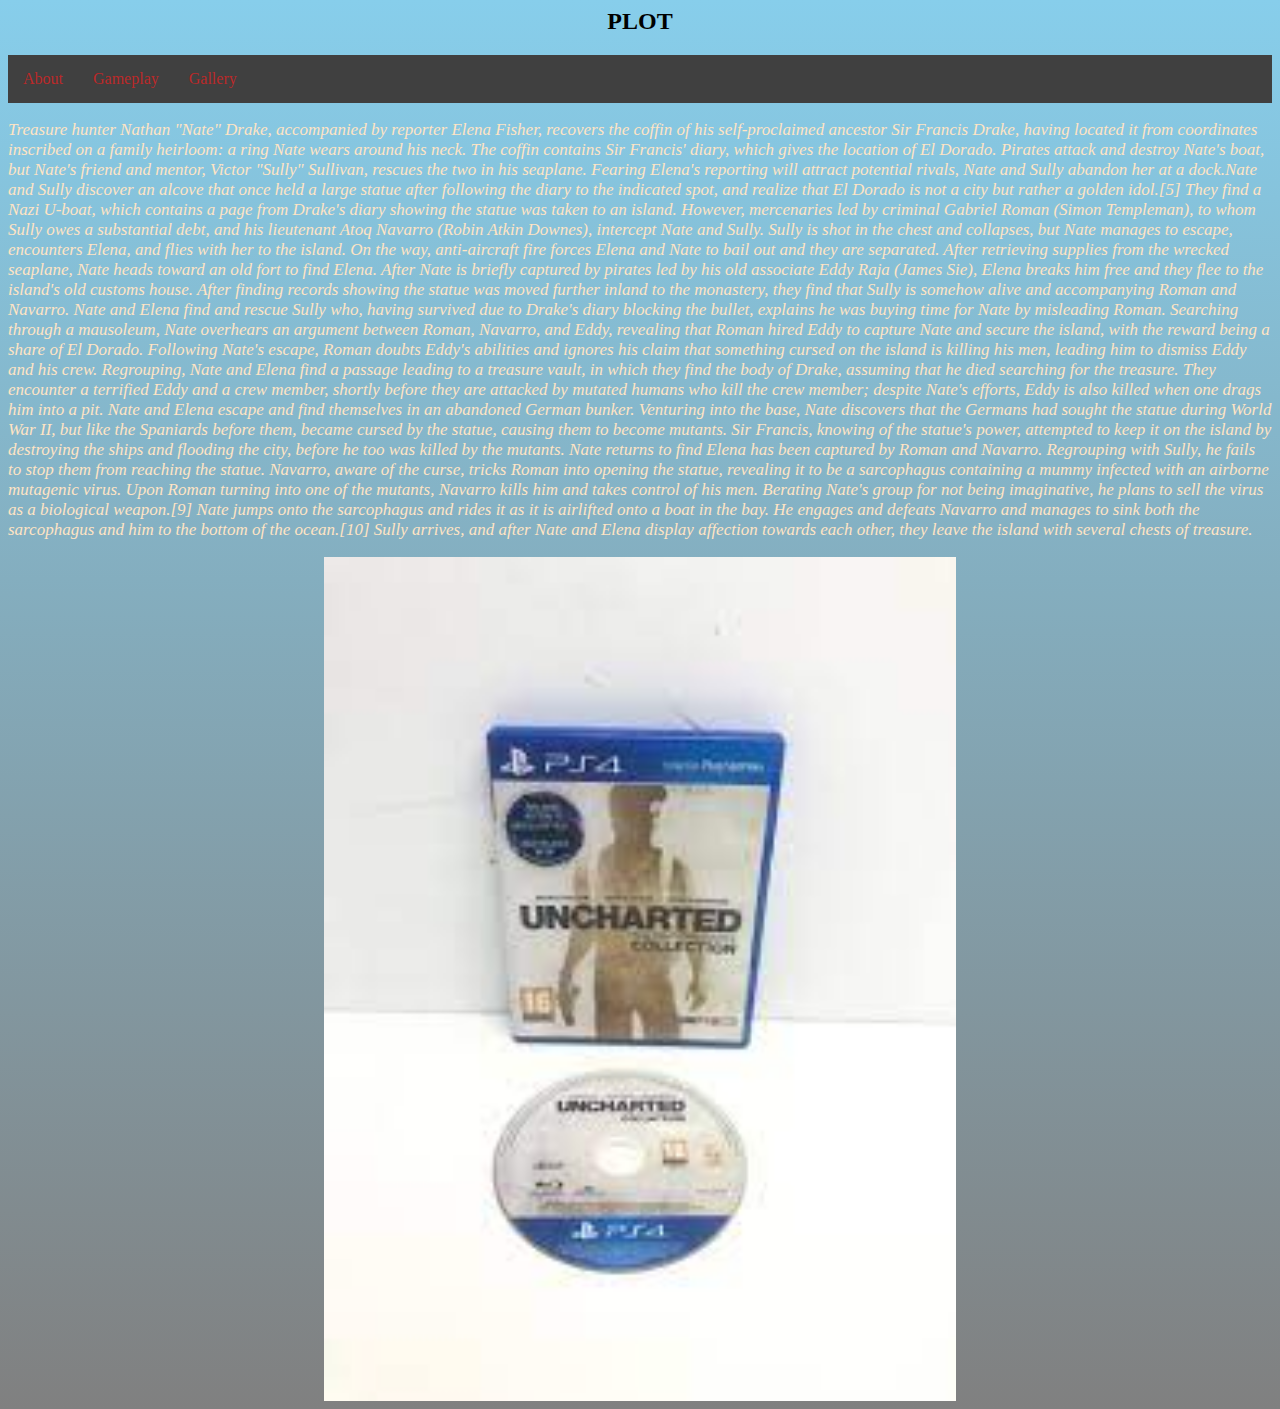
==== index2.html @ 058b7dbb "Add files via upload" ====
<html>
    <body>
        <h2> PLOT </h2>
        <link rel="stylesheet" href="style2.css">
        <link rel="html" href="index.html">
        
        <nav class="navbar1">
            <ul>
                
                <li><a href="index.html"> About</a></li>
                <li><a href=""> Gameplay</a></li>
                <li><a href="index4.html"> Gallery</a></li>
                
            </ul>
        </nav>
<p style="color:bisque;">Treasure hunter Nathan "Nate" Drake, accompanied by reporter Elena Fisher, recovers the coffin of his self-proclaimed ancestor Sir Francis Drake, having located it from coordinates inscribed on a family heirloom: a ring Nate wears around his neck. The coffin contains Sir Francis' diary, which gives the location of El Dorado. Pirates attack and destroy Nate's boat, but Nate's friend and mentor, Victor "Sully" Sullivan, rescues the two in his seaplane. Fearing Elena's reporting will attract potential rivals, Nate and Sully abandon her at a dock.Nate and Sully discover an alcove that once held a large statue after following the diary to the indicated spot, and realize that El Dorado is not a city but rather a golden idol.[5] They find a Nazi U-boat, which contains a page from Drake's diary showing the statue was taken to an island. However, mercenaries led by criminal Gabriel Roman (Simon Templeman), to whom Sully owes a substantial debt, and his lieutenant Atoq Navarro (Robin Atkin Downes), intercept Nate and Sully. Sully is shot in the chest and collapses, but Nate manages to escape, encounters Elena, and flies with her to the island.

On the way, anti-aircraft fire forces Elena and Nate to bail out and they are separated. After retrieving supplies from the wrecked seaplane, Nate heads toward an old fort to find Elena. After Nate is briefly captured by pirates led by his old associate Eddy Raja (James Sie), Elena breaks him free and they flee to the island's old customs house. After finding records showing the statue was moved further inland to the monastery, they find that Sully is somehow alive and accompanying Roman and Navarro. Nate and Elena find and rescue Sully who, having survived due to Drake's diary blocking the bullet, explains he was buying time for Nate by misleading Roman.

Searching through a mausoleum, Nate overhears an argument between Roman, Navarro, and Eddy, revealing that Roman hired Eddy to capture Nate and secure the island, with the reward being a share of El Dorado. Following Nate's escape, Roman doubts Eddy's abilities and ignores his claim that something cursed on the island is killing his men, leading him to dismiss Eddy and his crew. Regrouping, Nate and Elena find a passage leading to a treasure vault, in which they find the body of Drake, assuming that he died searching for the treasure. They encounter a terrified Eddy and a crew member, shortly before they are attacked by mutated humans who kill the crew member; despite Nate's efforts, Eddy is also killed when one drags him into a pit.

Nate and Elena escape and find themselves in an abandoned German bunker. Venturing into the base, Nate discovers that the Germans had sought the statue during World War II, but like the Spaniards before them, became cursed by the statue, causing them to become mutants. Sir Francis, knowing of the statue's power, attempted to keep it on the island by destroying the ships and flooding the city, before he too was killed by the mutants.

Nate returns to find Elena has been captured by Roman and Navarro. Regrouping with Sully, he fails to stop them from reaching the statue. Navarro, aware of the curse, tricks Roman into opening the statue, revealing it to be a sarcophagus containing a mummy infected with an airborne mutagenic virus. Upon Roman turning into one of the mutants, Navarro kills him and takes control of his men. Berating Nate's group for not being imaginative, he plans to sell the virus as a biological weapon.[9] Nate jumps onto the sarcophagus and rides it as it is airlifted onto a boat in the bay. He engages and defeats Navarro and manages to sink both the sarcophagus and him to the bottom of the ocean.[10] Sully arrives, and after Nate and Elena display affection towards each other, they leave the island with several chests of treasure.</p>

<img src="drakesfortune.jpg" alt="drake's fortune" class="center1">
    </body>

</html>
---- style2.css ----
body{
    background: linear-gradient( skyblue ,grey)         ;
}
h2{
    text-align: center;
    font-style: inherit;
}

.navbar1 ul{
    align-items: center;
    list-style-type: none;
    background-color: hsl(0, 0%, 25%);
    padding: 0px;
    margin: 0px;
    overflow: hidden;
}

.navbar1 a{
    color: #bb2929;
    text-decoration:none;
     padding: 15px;
    display: block;
    text-align: center;
    
    
}

.navbar1 a:hover{
    background-color: hsl(0, 0%, 10%);
}

.navbar1 li{
    float: left;
}


p{
    font-style: oblique;
    font-size: 17px;
}


.center1 {
    display: block;
    margin-left: auto;
    margin-right: auto;
    width: 50%;
}
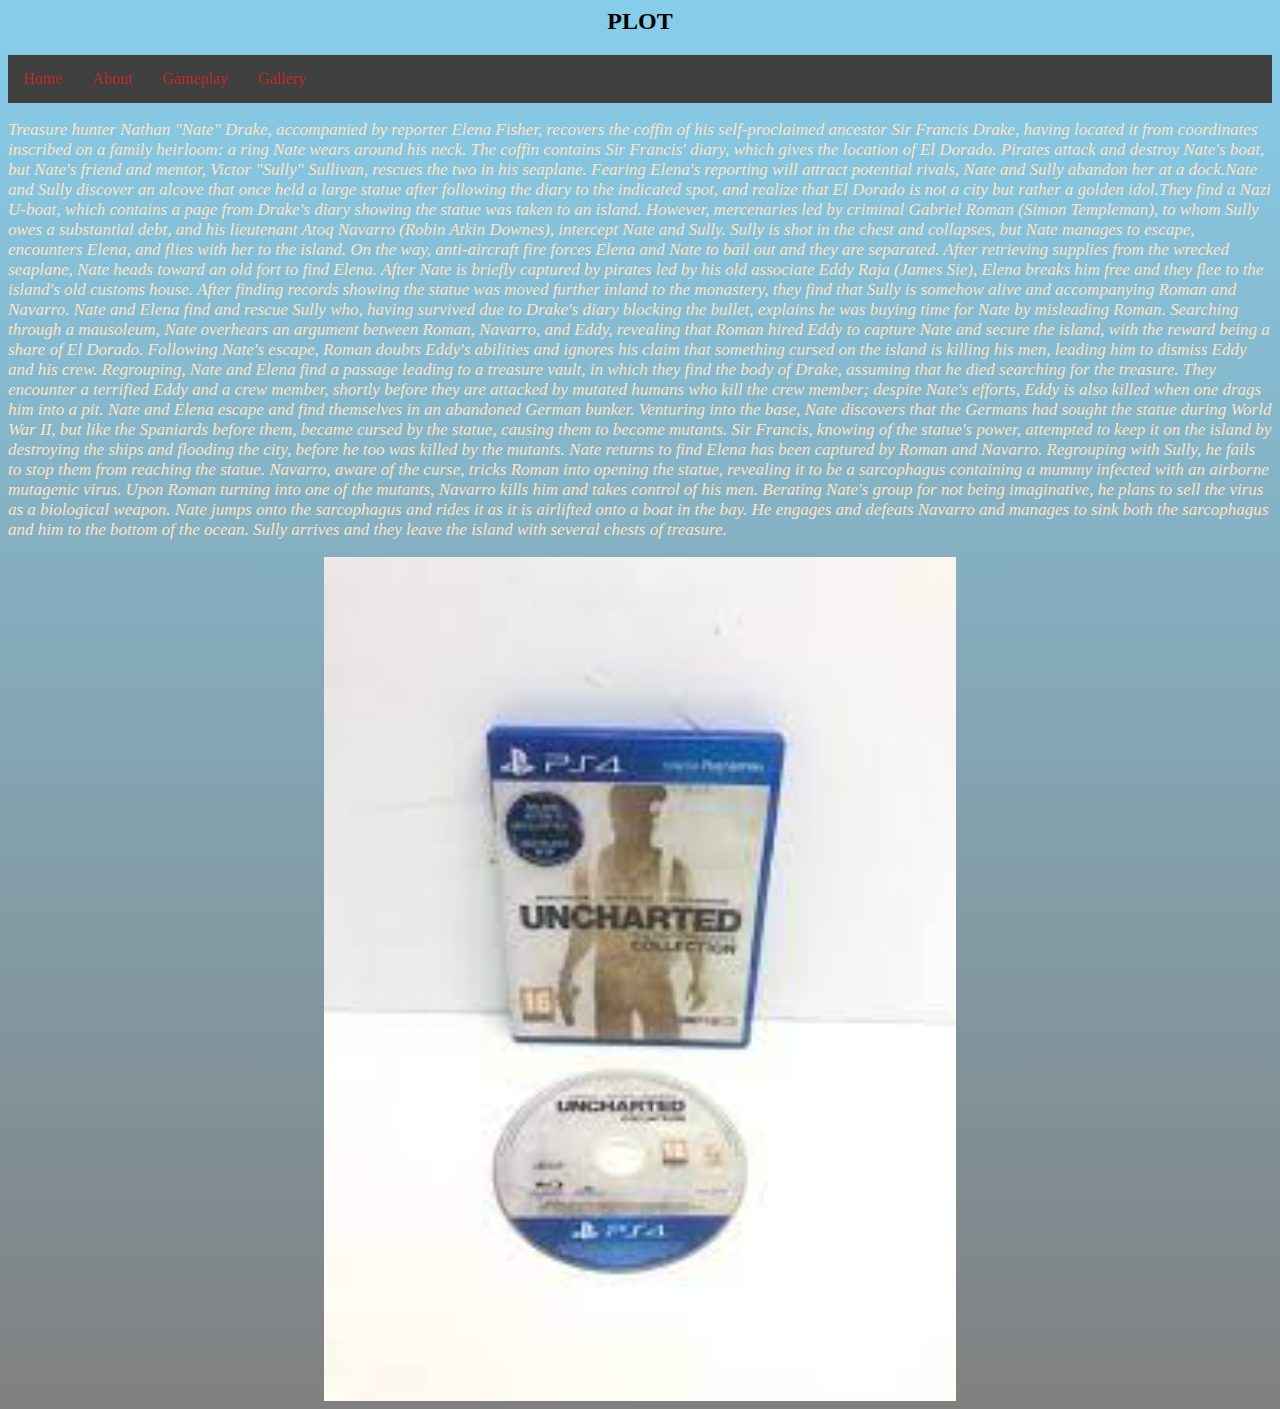
==== commit 3862e626: "Add files via upload" ====
--- a/index2.html
+++ b/index2.html
@@ -7,13 +7,15 @@
         <nav class="navbar1">
             <ul>
                 
-                <li><a href="index.html"> About</a></li>
-                <li><a href=""> Gameplay</a></li>
+                <li><a href="index.html"> Home</a></li>
+                <li><a href="index2.html"> About</a></li>
+                <li><a href="index3.html"> Gameplay</a></li>
                 <li><a href="index4.html"> Gallery</a></li>
+
                 
             </ul>
         </nav>
-<p style="color:bisque;">Treasure hunter Nathan "Nate" Drake, accompanied by reporter Elena Fisher, recovers the coffin of his self-proclaimed ancestor Sir Francis Drake, having located it from coordinates inscribed on a family heirloom: a ring Nate wears around his neck. The coffin contains Sir Francis' diary, which gives the location of El Dorado. Pirates attack and destroy Nate's boat, but Nate's friend and mentor, Victor "Sully" Sullivan, rescues the two in his seaplane. Fearing Elena's reporting will attract potential rivals, Nate and Sully abandon her at a dock.Nate and Sully discover an alcove that once held a large statue after following the diary to the indicated spot, and realize that El Dorado is not a city but rather a golden idol.[5] They find a Nazi U-boat, which contains a page from Drake's diary showing the statue was taken to an island. However, mercenaries led by criminal Gabriel Roman (Simon Templeman), to whom Sully owes a substantial debt, and his lieutenant Atoq Navarro (Robin Atkin Downes), intercept Nate and Sully. Sully is shot in the chest and collapses, but Nate manages to escape, encounters Elena, and flies with her to the island.
+<p style="color:bisque;">Treasure hunter Nathan "Nate" Drake, accompanied by reporter Elena Fisher, recovers the coffin of his self-proclaimed ancestor Sir Francis Drake, having located it from coordinates inscribed on a family heirloom: a ring Nate wears around his neck. The coffin contains Sir Francis' diary, which gives the location of El Dorado. Pirates attack and destroy Nate's boat, but Nate's friend and mentor, Victor "Sully" Sullivan, rescues the two in his seaplane. Fearing Elena's reporting will attract potential rivals, Nate and Sully abandon her at a dock.Nate and Sully discover an alcove that once held a large statue after following the diary to the indicated spot, and realize that El Dorado is not a city but rather a golden idol.They find a Nazi U-boat, which contains a page from Drake's diary showing the statue was taken to an island. However, mercenaries led by criminal Gabriel Roman (Simon Templeman), to whom Sully owes a substantial debt, and his lieutenant Atoq Navarro (Robin Atkin Downes), intercept Nate and Sully. Sully is shot in the chest and collapses, but Nate manages to escape, encounters Elena, and flies with her to the island.
 
 On the way, anti-aircraft fire forces Elena and Nate to bail out and they are separated. After retrieving supplies from the wrecked seaplane, Nate heads toward an old fort to find Elena. After Nate is briefly captured by pirates led by his old associate Eddy Raja (James Sie), Elena breaks him free and they flee to the island's old customs house. After finding records showing the statue was moved further inland to the monastery, they find that Sully is somehow alive and accompanying Roman and Navarro. Nate and Elena find and rescue Sully who, having survived due to Drake's diary blocking the bullet, explains he was buying time for Nate by misleading Roman.
 
@@ -21,7 +23,7 @@
 
 Nate and Elena escape and find themselves in an abandoned German bunker. Venturing into the base, Nate discovers that the Germans had sought the statue during World War II, but like the Spaniards before them, became cursed by the statue, causing them to become mutants. Sir Francis, knowing of the statue's power, attempted to keep it on the island by destroying the ships and flooding the city, before he too was killed by the mutants.
 
-Nate returns to find Elena has been captured by Roman and Navarro. Regrouping with Sully, he fails to stop them from reaching the statue. Navarro, aware of the curse, tricks Roman into opening the statue, revealing it to be a sarcophagus containing a mummy infected with an airborne mutagenic virus. Upon Roman turning into one of the mutants, Navarro kills him and takes control of his men. Berating Nate's group for not being imaginative, he plans to sell the virus as a biological weapon.[9] Nate jumps onto the sarcophagus and rides it as it is airlifted onto a boat in the bay. He engages and defeats Navarro and manages to sink both the sarcophagus and him to the bottom of the ocean.[10] Sully arrives, and after Nate and Elena display affection towards each other, they leave the island with several chests of treasure.</p>
+Nate returns to find Elena has been captured by Roman and Navarro. Regrouping with Sully, he fails to stop them from reaching the statue. Navarro, aware of the curse, tricks Roman into opening the statue, revealing it to be a sarcophagus containing a mummy infected with an airborne mutagenic virus. Upon Roman turning into one of the mutants, Navarro kills him and takes control of his men. Berating Nate's group for not being imaginative, he plans to sell the virus as a biological weapon. Nate jumps onto the sarcophagus and rides it as it is airlifted onto a boat in the bay. He engages and defeats Navarro and manages to sink both the sarcophagus and him to the bottom of the ocean. Sully arrives and they leave the island with several chests of treasure.</p>
 
 <img src="drakesfortune.jpg" alt="drake's fortune" class="center1">
     </body>
